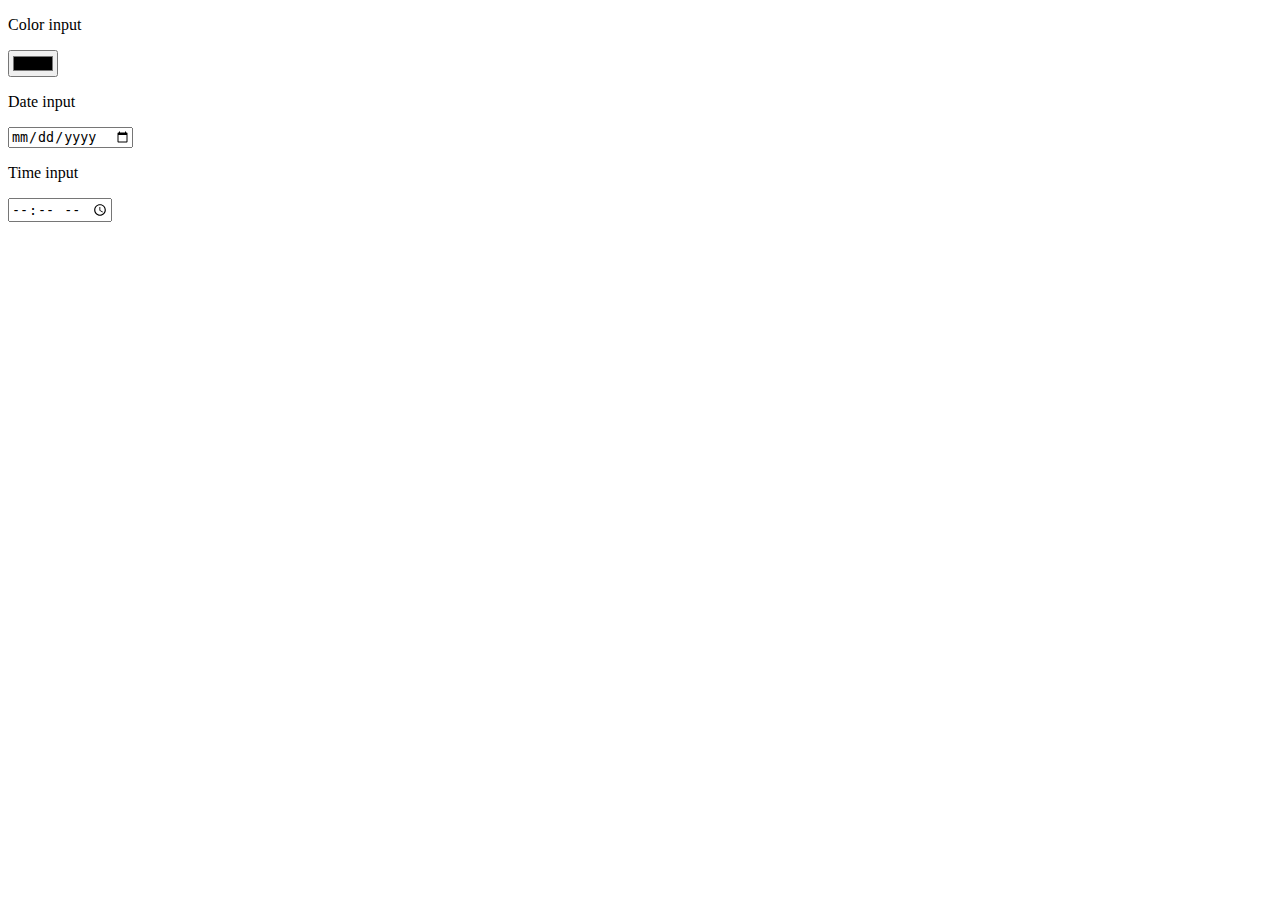
==== week-2/feature-1/feature-1.html @ 71c58bb4 "Updated readme.md files and added first feature test" ====
<!DOCTYPE html>
<html>

  <head>
    <title>1. Text-input fallback</title>
  </head>

  <body>
    <p>Color input</p>
    <input type="color" placeholder="hex value (#fffff)">
    <p>Date input</p>
    <input type="date" placeholder="dd-mm-yyyy">
    <p>Time input</p>
    <input type="time" placeholder="00:00">
  </body>
</html>
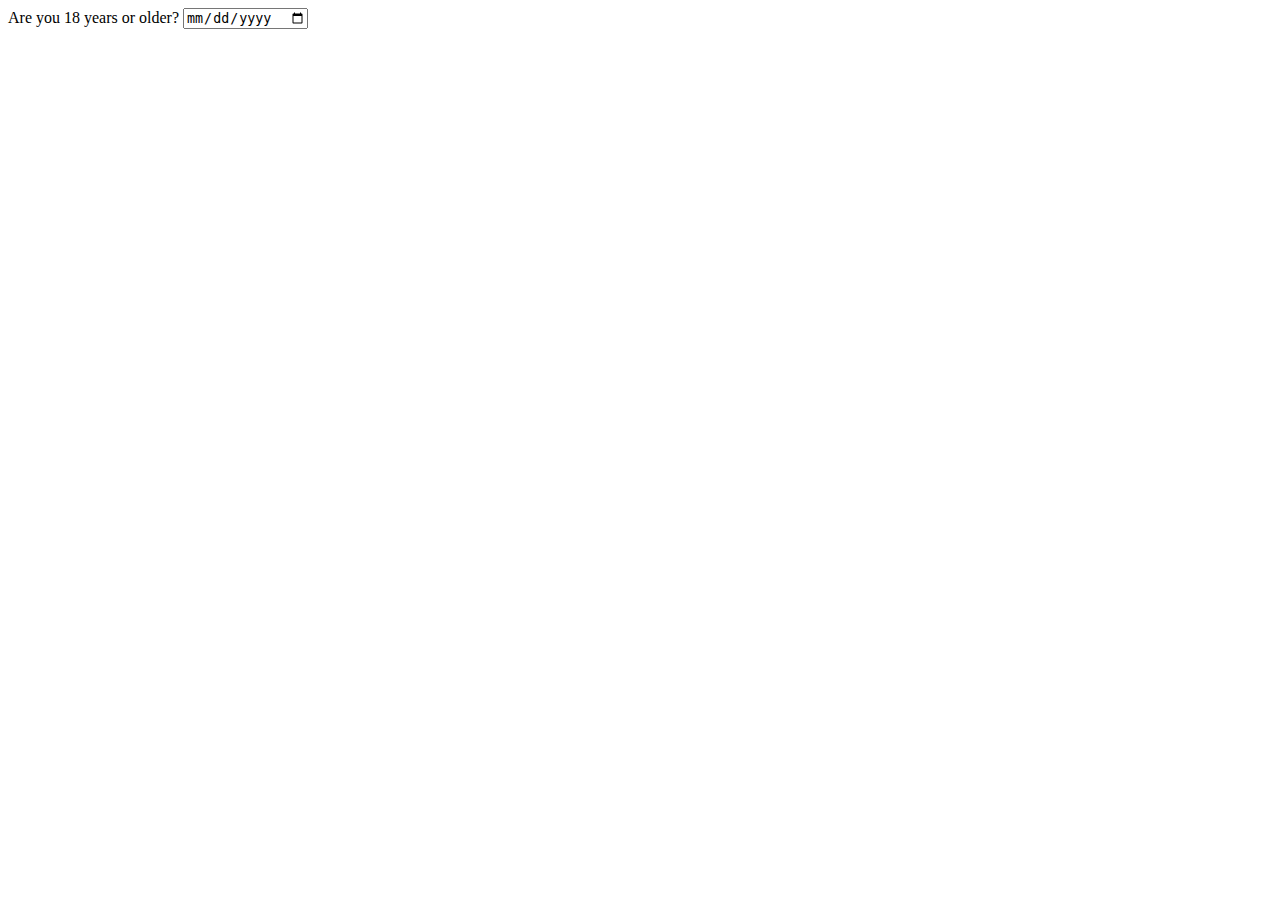
==== commit b2c0c284: "Updated feature 1 with live demo and added readme.md" ====
--- a/week-2/feature-1/feature-1.html
+++ b/week-2/feature-1/feature-1.html
@@ -6,11 +6,16 @@
   </head>
 
   <body>
-    <p>Color input</p>
-    <input type="color" placeholder="hex value (#fffff)">
-    <p>Date input</p>
-    <input type="date" placeholder="dd-mm-yyyy">
-    <p>Time input</p>
-    <input type="time" placeholder="00:00">
+    <label>
+      Are you 18 years or older?
+      <input type="date" placeholder="dd-mm-yyyy">
+    </label>
+
+    <script>
+    if (document.querySelector('input').type === 'text') {
+      document.querySelector('label').innerHTML += "Fill in as dd-mm-yy";
+    }
+    </script>
+
   </body>
 </html>
